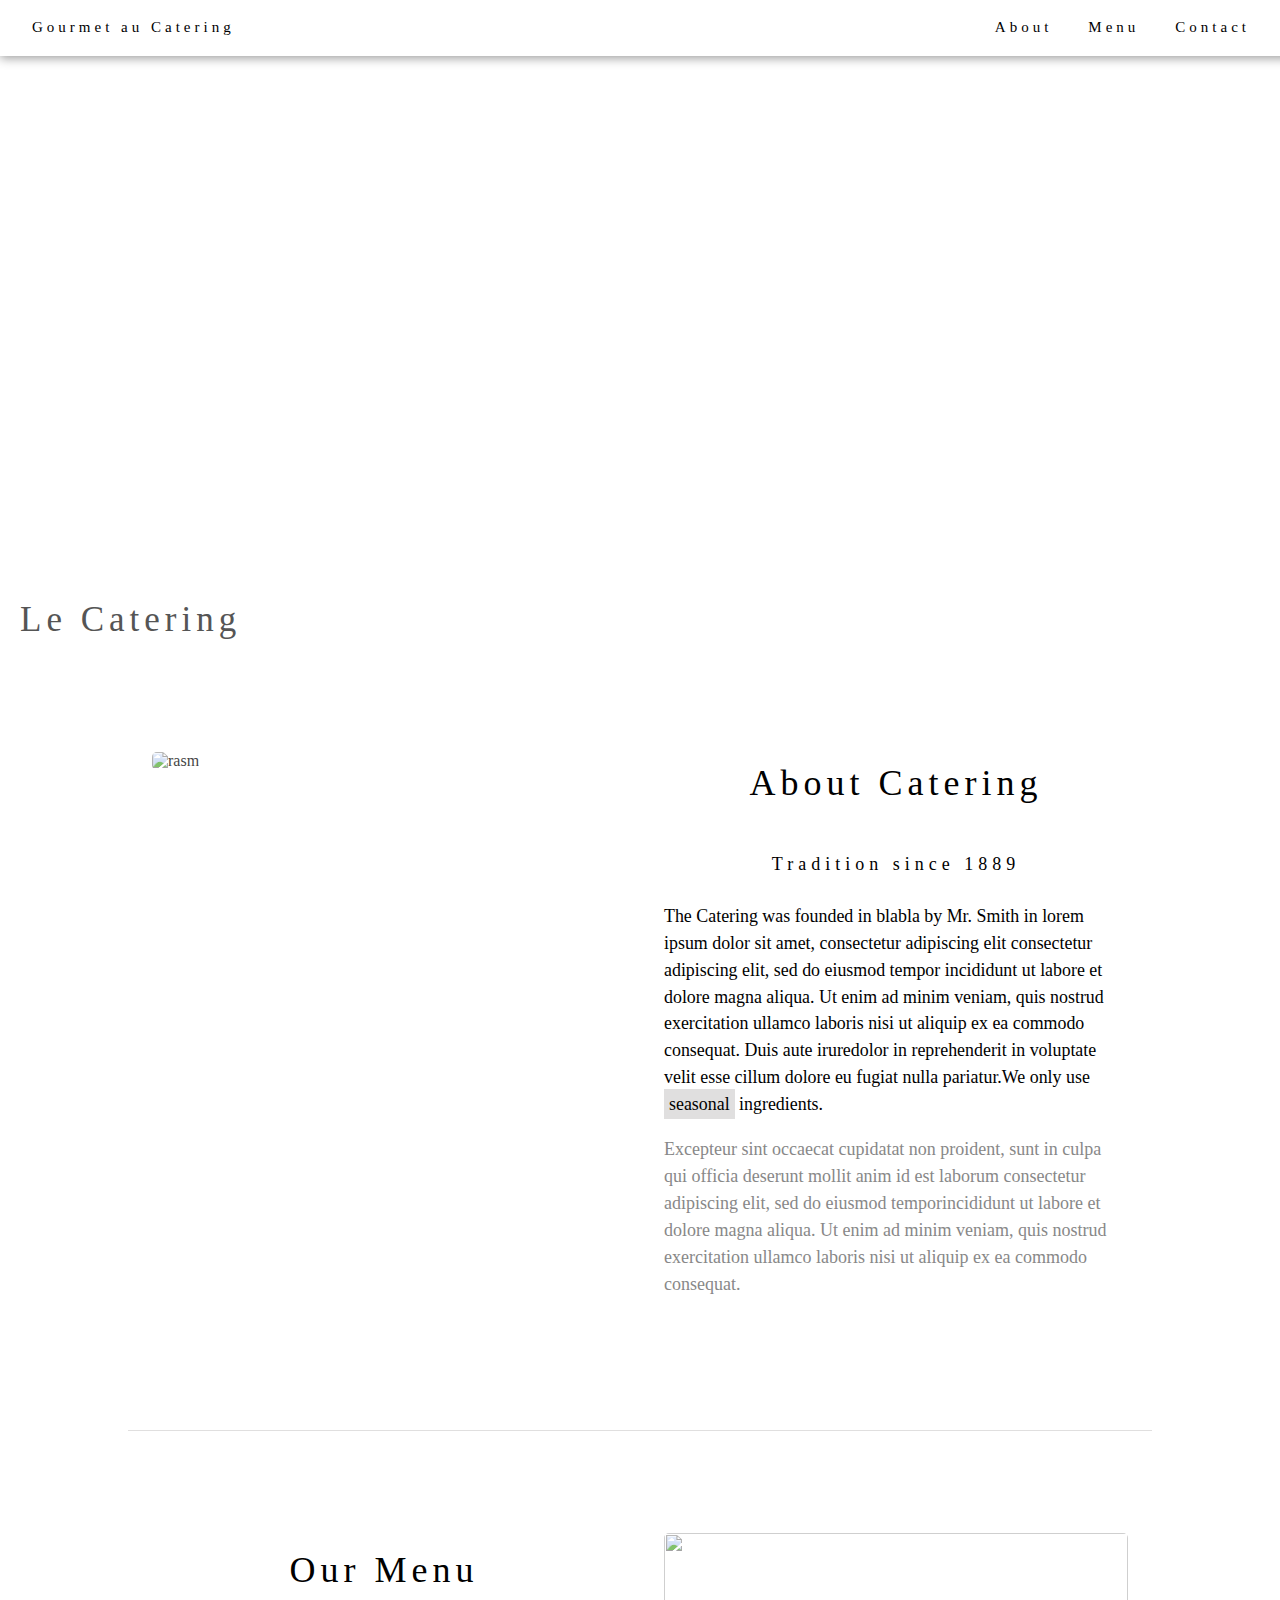
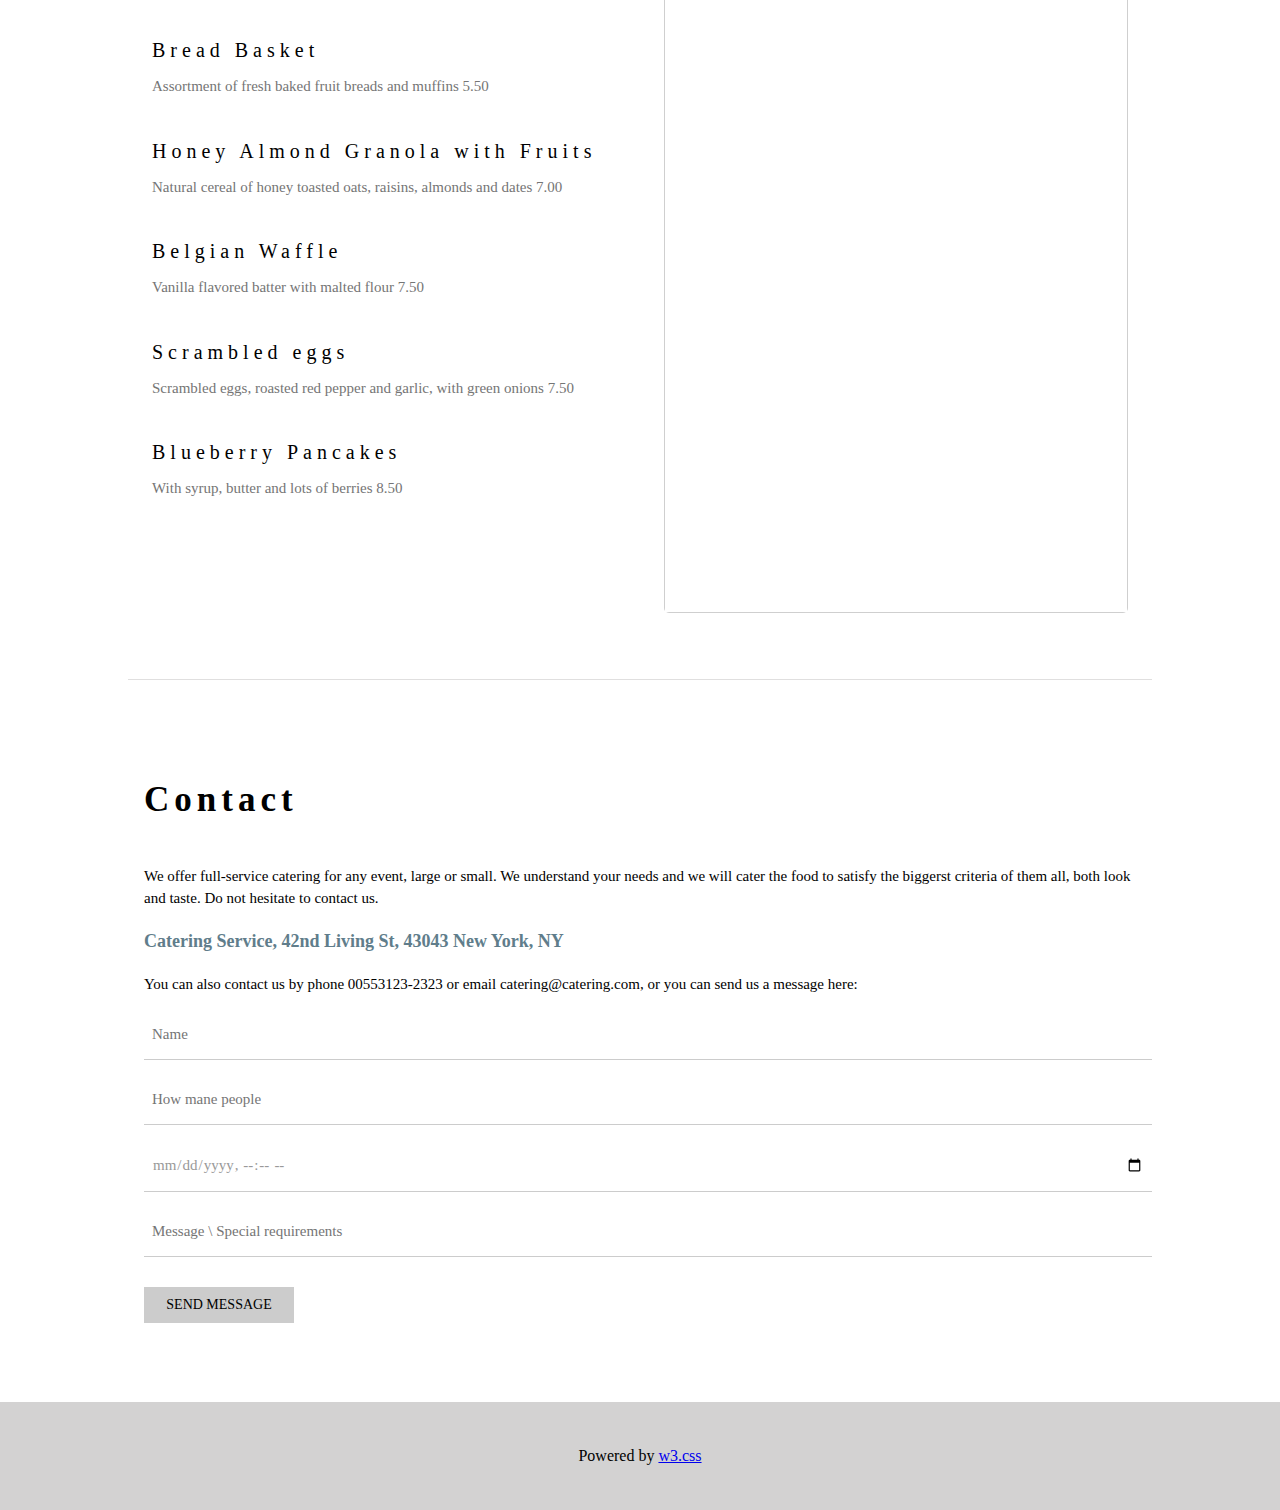
==== index.html @ a43d9d2a "birinchi commit, added index.html and style.css" ====
<!DOCTYPE html>
<html lang="en">

<head>
    <meta charset="UTF-8">
    <meta name="viewport" content="width=device-width, initial-scale=1.0">
    <link rel="stylesheet" href="style.css">
    <title>W3.CSS Template Website</title>
</head>

<body>
    <header>
        <nav id="navbar">
            <a href="#" class="logo">Gourmet au Catering</a>
            <ul>
                <li><a href="#about">About</a></li>
                <li><a href="#menu">Menu</a></li>
                <li><a href="#contact">Contact</a></li>
            </ul>
        </nav>

    </header>
    <div class="showcase">
        <a>Le Catering</a>
    </div>
            <!-- About Section-->
    <div class="container" id="about">
        <section id="main">
            <div class="about-image">
                <img src="tablesetting2.jpg" alt="rasm" width="490" height="600" style="border-radius: 5px;"> 
            </div>
            <div class="about-contact">
                <p class="p1">About Catering</p>
                <p class="p2">Tradition since 1889</p>
                 <p class="p3">The Catering was founded in blabla by Mr. Smith in lorem ipsum dolor sit amet, consectetur adipiscing
                    elit consectetur adipiscing elit, sed do eiusmod tempor incididunt ut labore et dolore magna aliqua. Ut
                    enim ad minim veniam, quis nostrud exercitation ullamco laboris nisi ut aliquip ex ea commodo consequat.
                    Duis aute iruredolor in reprehenderit in voluptate velit esse cillum dolore eu fugiat nulla pariatur.We
                    only use <span>seasonal</span>  ingredients.</p>
                <p class="p4">Excepteur sint occaecat cupidatat non proident, sunt in culpa qui officia deserunt mollit anim id est
                    laborum consectetur adipiscing elit, sed do eiusmod temporincididunt ut labore et dolore magna aliqua.
                    Ut enim ad minim veniam, quis nostrud exercitation ullamco laboris nisi ut aliquip ex ea commodo
                    consequat.</p>
            </div>
        </section>
    </div>
    <hr>


    <div class="container" id="menu">
        <section id="our-menu">
            <div class="menu-cantact">
                <p class="h1">Our Menu</p><br>
                <p class="h5">Bread Basket</p>
                <p class="p5">Assortment of fresh baked fruit breads and muffins 5.50</p><br>
                <p class="h5">Honey Almond Granola with Fruits</p>
                <p class="p5">Natural cereal of honey toasted oats, raisins, almonds and dates 7.00</p><br>
                <p class="h5">Belgian Waffle</p>
                <p class="p5">Vanilla flavored batter with malted flour 7.50</p><br>
                <p class="h5">Scrambled eggs</p>
                <p class="p5">Scrambled eggs, roasted red pepper and garlic, with green onions 7.50</p><br>
                <p class="h5">Blueberry Pancakes</p>
                <p class="p5">With syrup, butter and lots of berries 8.50</p>
            </div>
            <div class="menu-image">
                <img src="tablesetting.jpg" alt="" style="width: 100%; border-radius: 5px; height: 680px;" >
            </div>
        </section>
    </div> 
    <hr>
    <div class="clr"></div>
    <div class="container" id="contact">
        <section id="contact">
            <h1>Contact</h1><br>
            <p class="p6">We offer full-service catering for any event, large or small. We understand your needs and we will cater the food to satisfy the biggerst criteria of them all, both look and taste. Do not hesitate to contact us.</p>
            <p id="b"><b>Catering Service, 42nd Living St, 43043 New York, NY</b></p>
            <p class="p6">You can also contact us by phone 00553123-2323 or email catering@catering.com, or you can send us a message here:</p>
            <form action="#">
            <p><input type="text" placeholder="Name"></p>
            <p><input type="number" placeholder="How mane people"></p>
            <p><input type="datetime-local" placeholder="Date and time"></p>
            <p><input type="text" placeholder="Message \ Special requirements"></p>
            <button>SEND MESSAGE</button>
            </form>
        </section>
    </div>


    <div>
        <footer><p> Powered by <a href="#">w3.css</a></p></footer>
    </div>
        
    
</body>

</html>
---- style.css ----
*{
    margin: 0;
    padding: 0;
}
*,*::before,*::after{
    box-sizing: inherit;
}
header{
    padding: 8px 16px;
    background-color: #fff;
    height: 40px;
    width: 100%;
    position: fixed;
    z-index: 1;
    box-shadow: 1px 1px 10px 1px #999;
    
}
.container{
    width:80%;
    margin: auto;
    padding: 70px 0;
}
.clr{
    clear: both;
}
#navbar{
    background-color: #fff;
    color: #000;
    overflow: auto;
    display: block;
    
}
.logo{
    float: left;
    padding: 8px 16px;

    font-family: 'Times New Roman', Times, serif;
    text-decoration: none;
    color: black;
    border: none;
    display: block;
    font-size: 15px;
    line-height: 1.5;
    text-align: center;
    letter-spacing: 4px;
}
.logo:hover{
    background-color: #999;
    cursor: pointer;
}
#navbar ul {
    float: right;
    list-style: none;
    padding-right: 30px;
}
#navbar ul li{
    display: inline;
}
#navbar ul li a{
    display: inline-block;
    padding: 8px 16px;
    text-decoration: none;
    font-family: 'Times New Roman', Times, serif;
    color: black;
    line-height: 1.5;
    font-size: 15px;
    letter-spacing: 4px;
}
#navbar ul li a:hover{
    background-color: #999;
    cursor: pointer;
}
.showcase{
    background-image: url("hamburger.jpg");
    background-position: center;
    background-size: cover;
    height: 670px;
    width: 100%;
    
}
.showcase a{
    position: absolute;
    text-align: left;
    padding:600px 0 30px 20px;
    color: #555;
    font-size: 35px;
    font-family: "Playfair Display";
    letter-spacing: 5px;
}
#main{
    width: 100%;
    height: 600px;
    box-sizing: border-box;
}
#main .about-image{
    float: left;
    width: 50%;
    height: 100%;
    padding: 12px 24px;
    border-radius: 5px;
    opacity: 0.75;
    
}
#main .about-contact{
    float: left;
    width: 50%;
    height: 100%;
    padding: 12px 24px;
    box-sizing: border-box;
}
.about-contact .p1{
    text-align: center;
    margin: 10px 0;
    font-size: 36px;
    font-weight: 400px;
    font-family: serif;
    letter-spacing: 5px;
}
.about-contact .p2{
    padding: 40px 0px 10px 0px;
    text-align: center;
    margin: 10px 0;
    font-size: 18px;
    font-weight: 400px;
    font-family: serif;
    letter-spacing: 5px;
}
.about-contact .p3{
    font-size: 17.9px;
    margin: 18px 0;
    text-align:left;
    line-height: 1.5;
    display: block;
}
span{
    padding: 5px;
    background-color: rgb(224, 223, 223);
}
.about-contact .p4{
    color:#888;
    font-size: 18px;
    margin: 18px 0;
    line-height: 1.5;

}
hr{
    width: 80%;
    margin: 20px auto;
    border: none;
    border-top: 1px solid rgb(224, 223, 223);
    
}
.menu-cantact{
    float: left;
    width: 50%;
    padding: 12px 24px;
    box-sizing: border-box;
    

}
.menu-cantact .h1{
    text-align: center;
    margin: 10px 0;
    font-size: 36px;
    line-height: 1.5;
    letter-spacing: 5px;
}
.menu-cantact .h5{
    text-align: left;
    font-family:serif;
    margin: 10px 0;
    font-size: 20px;
    line-height: 1.5;
    letter-spacing: 5px;
}
.menu-cantact .p5{
    text-align: left;
    font-family:serif;
    margin: 10px 0;
    color: #757575;
    font-size: 15px;
    line-height: 1.5;
}
.menu-image{
    float: left;
    width: 50%;
    padding: 12px 24px;
    box-sizing: border-box;
    background-size: cover;
    opacity: 0.75;
    margin-bottom:50px ;
}
#contact{
    padding: 32px 16px;
}
#contact h1{
    text-align: left;
    font-size: 35px;
    font-weight: 400px;
    line-height: 1.5;
    margin: 10px 0;
    letter-spacing: 5px;

}
#contact .p6{
    font-size: 15px;
    font-weight: 400px;
    line-height: 1.5;
    margin: 10px 0;
}

#contact #b{
    color:#607d8b;
    font-size: 18px;
    font-weight: 400px;
    line-height: 1.5;
    margin: 18px 0;
}
#contact form p{
    margin: 15px 0px;

}
#contact input{
    color:#999;
    width: 100%;
    padding: 16px 8px;
    border: none;
    font-family: 'Times New Roman', Times, serif;
    font-size: 15px;
    border-bottom: 1px solid #ccc;
    display: block;
    overflow:visible;
}
#contact button{
    background-color: #ccc;
    font-family: 'Times New Roman', Times, serif;
    padding: 10px 5px;
    margin: 15px 0px;
    font-size: 14px;
    width: 140px;
    text-align: center;
    cursor: pointer;
    border:none;
}
footer{
    text-align: center;
    padding: 30px 0px;
    background-color: rgb(211, 210, 210);
}
footer p{
    padding: 15px 0;
}
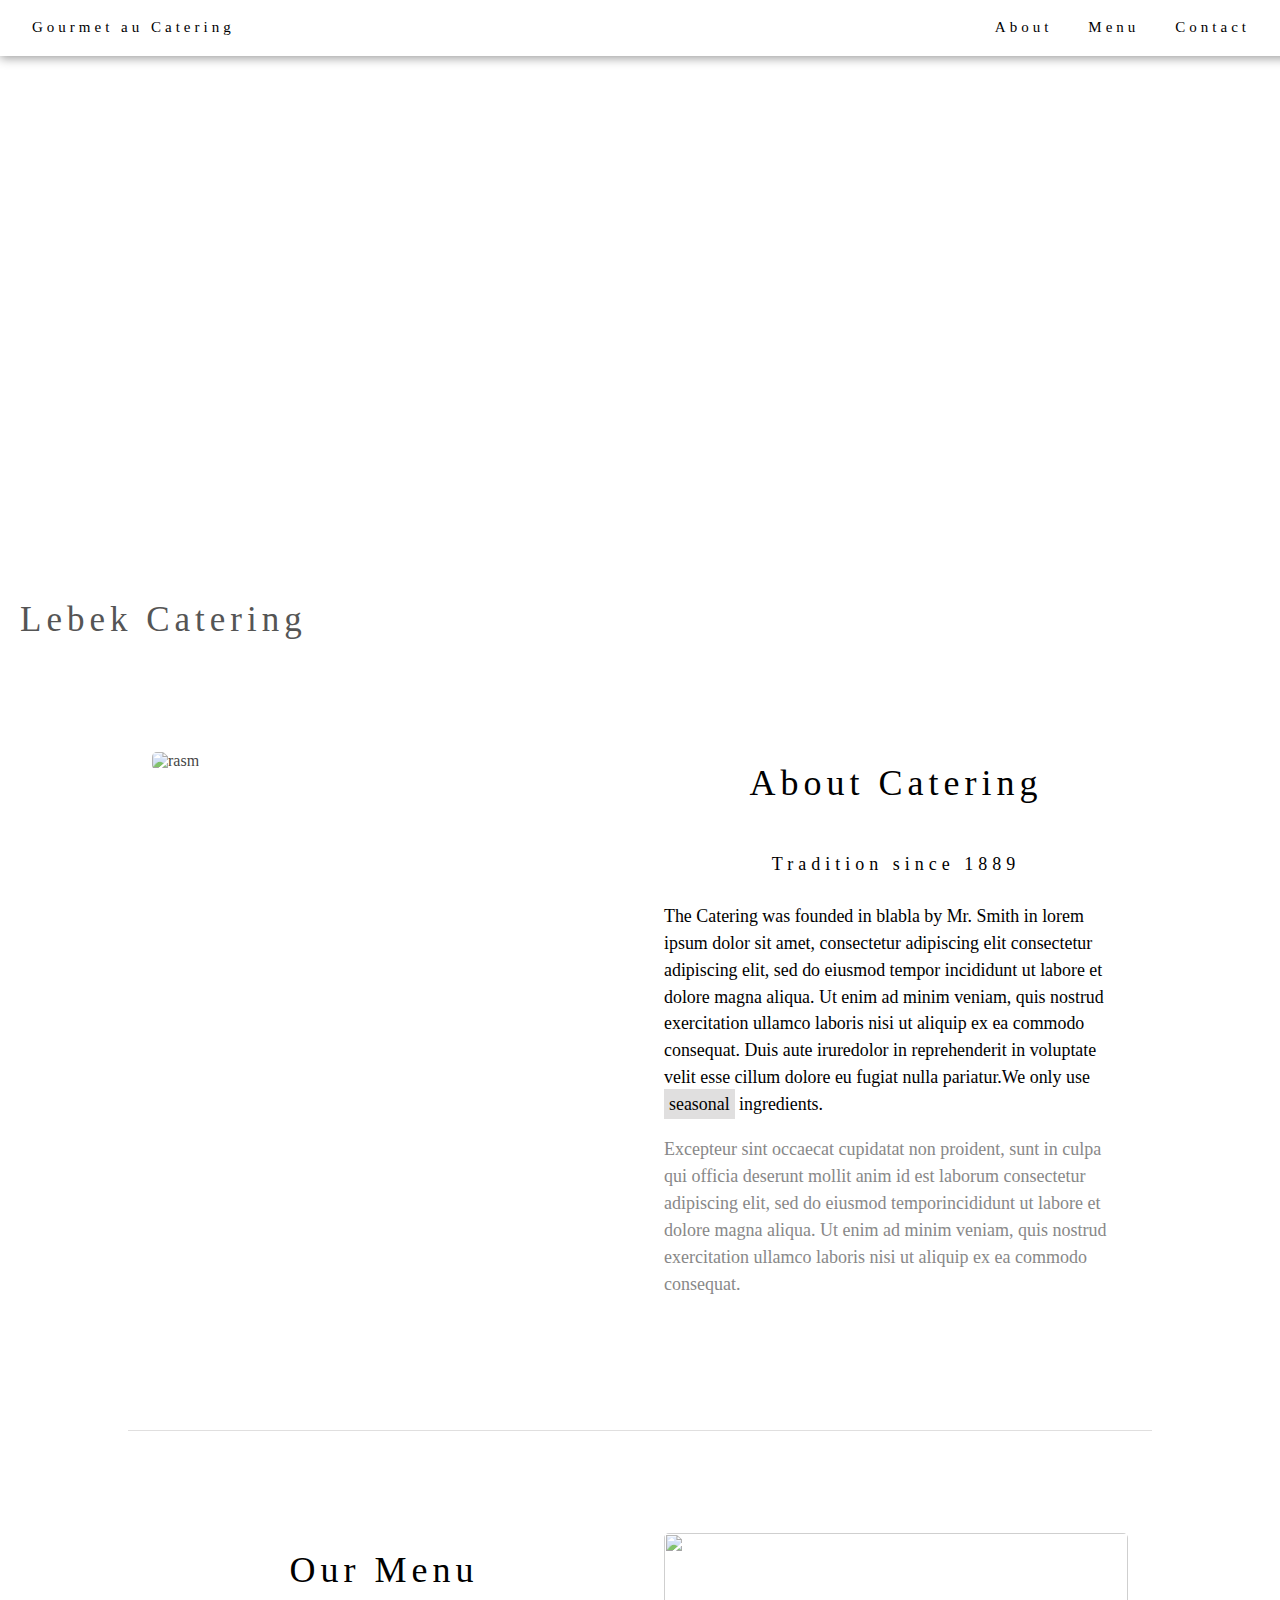
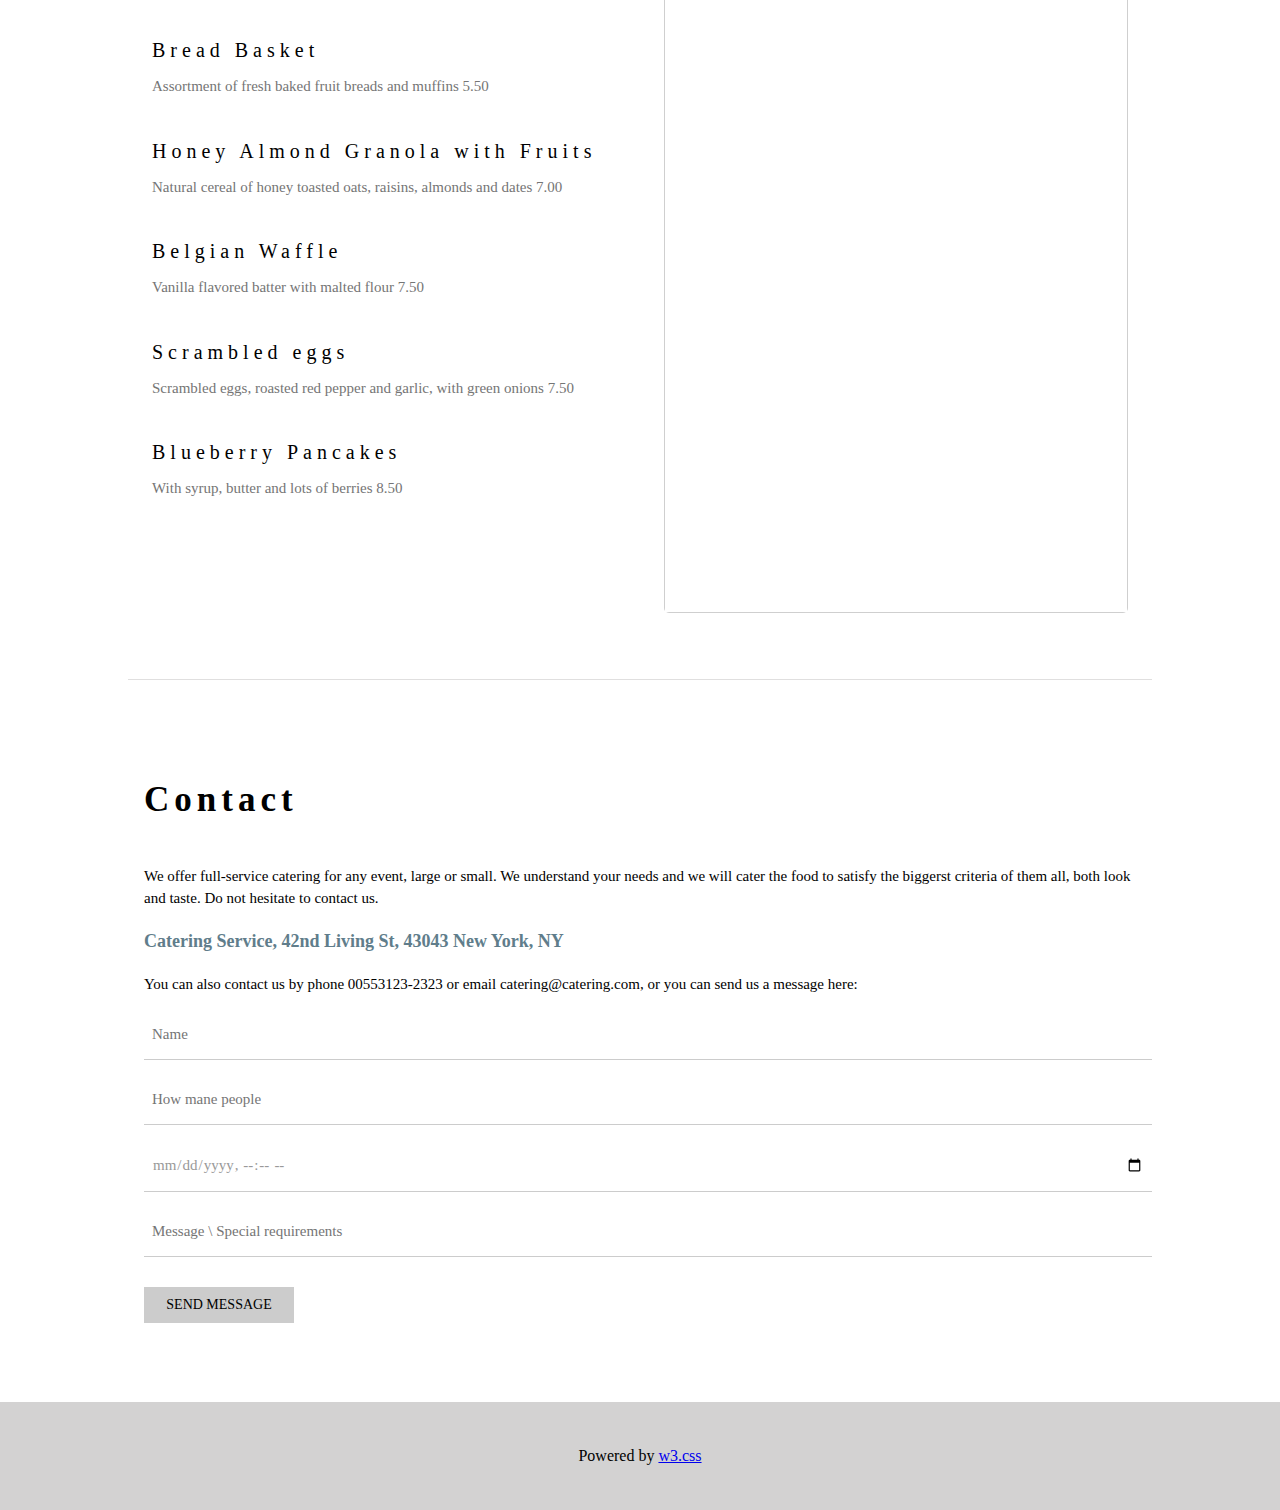
==== commit 4f09b261: "Update index.html" ====
--- a/index.html
+++ b/index.html
@@ -21,7 +21,7 @@
 
     </header>
     <div class="showcase">
-        <a>Le Catering</a>
+        <a>Lebek Catering</a>
     </div>
             <!-- About Section-->
     <div class="container" id="about">
@@ -93,4 +93,4 @@
     
 </body>
 
-</html>+</html>
